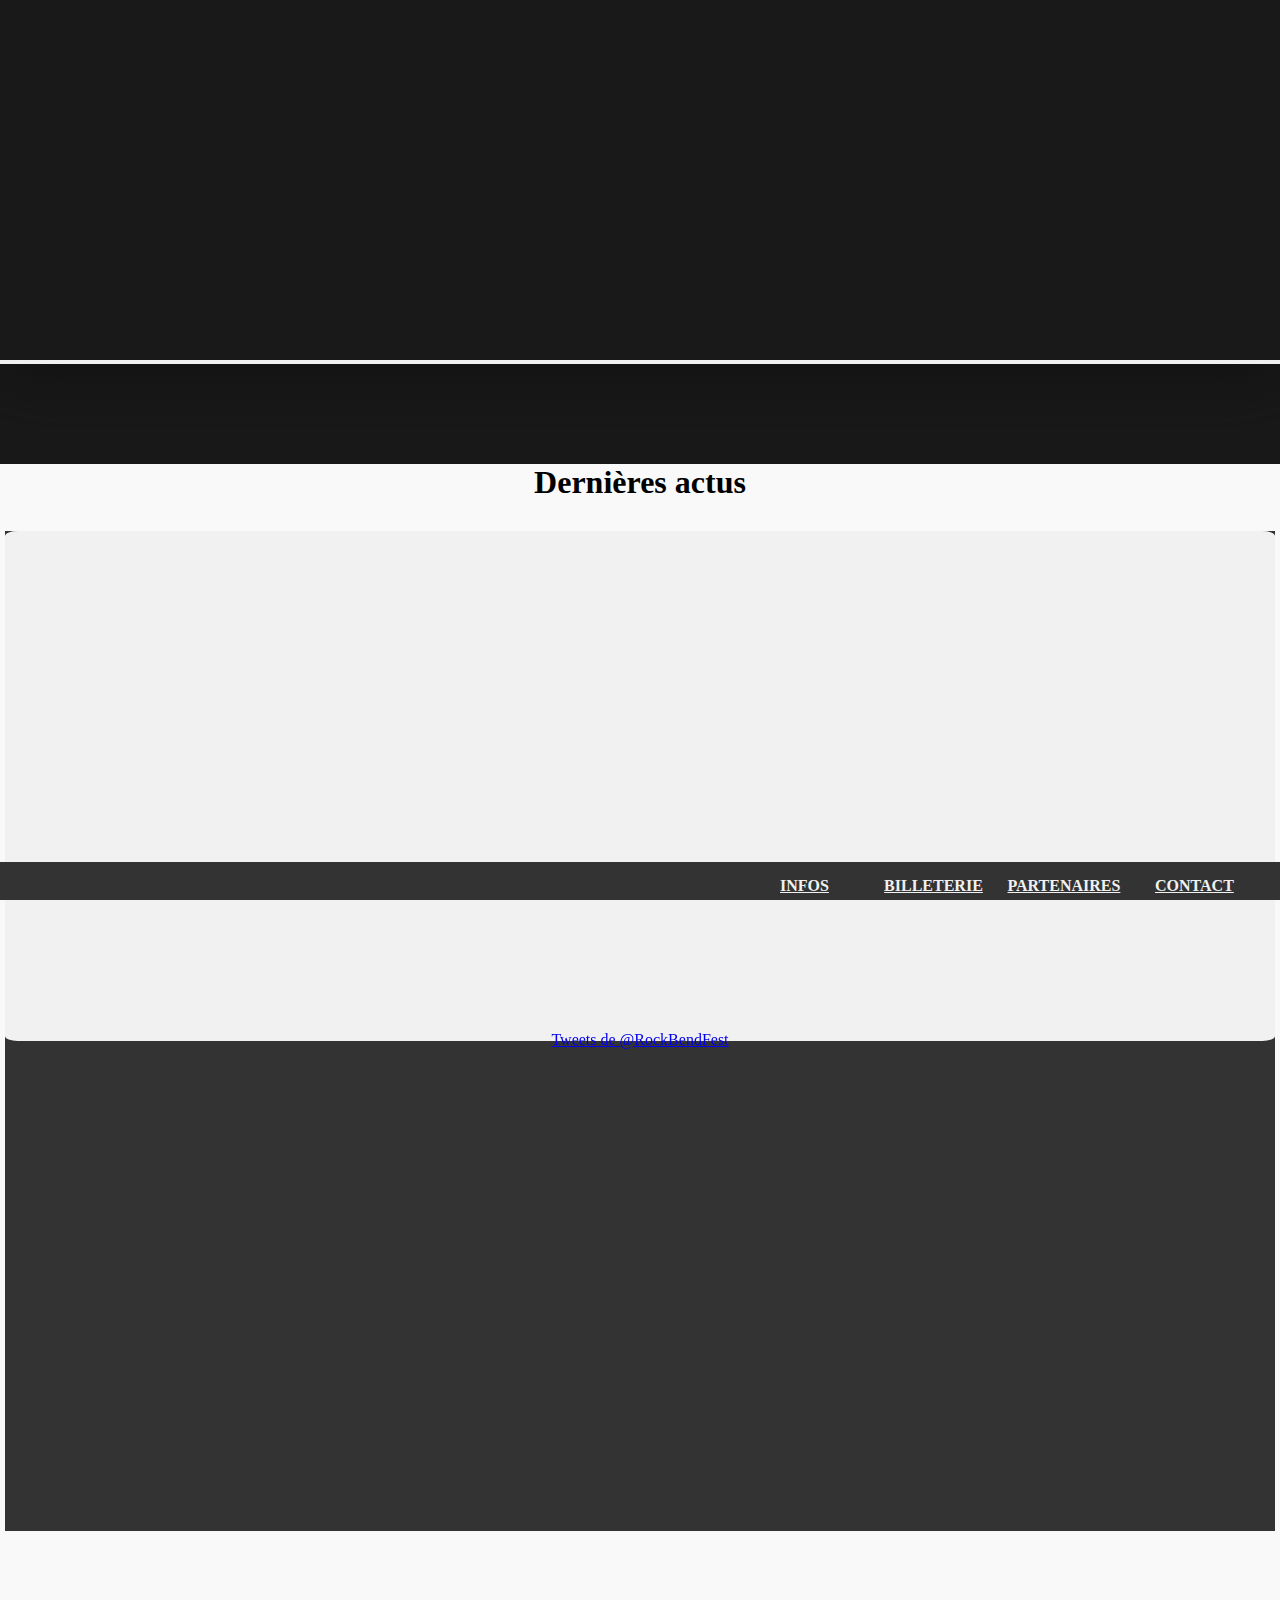
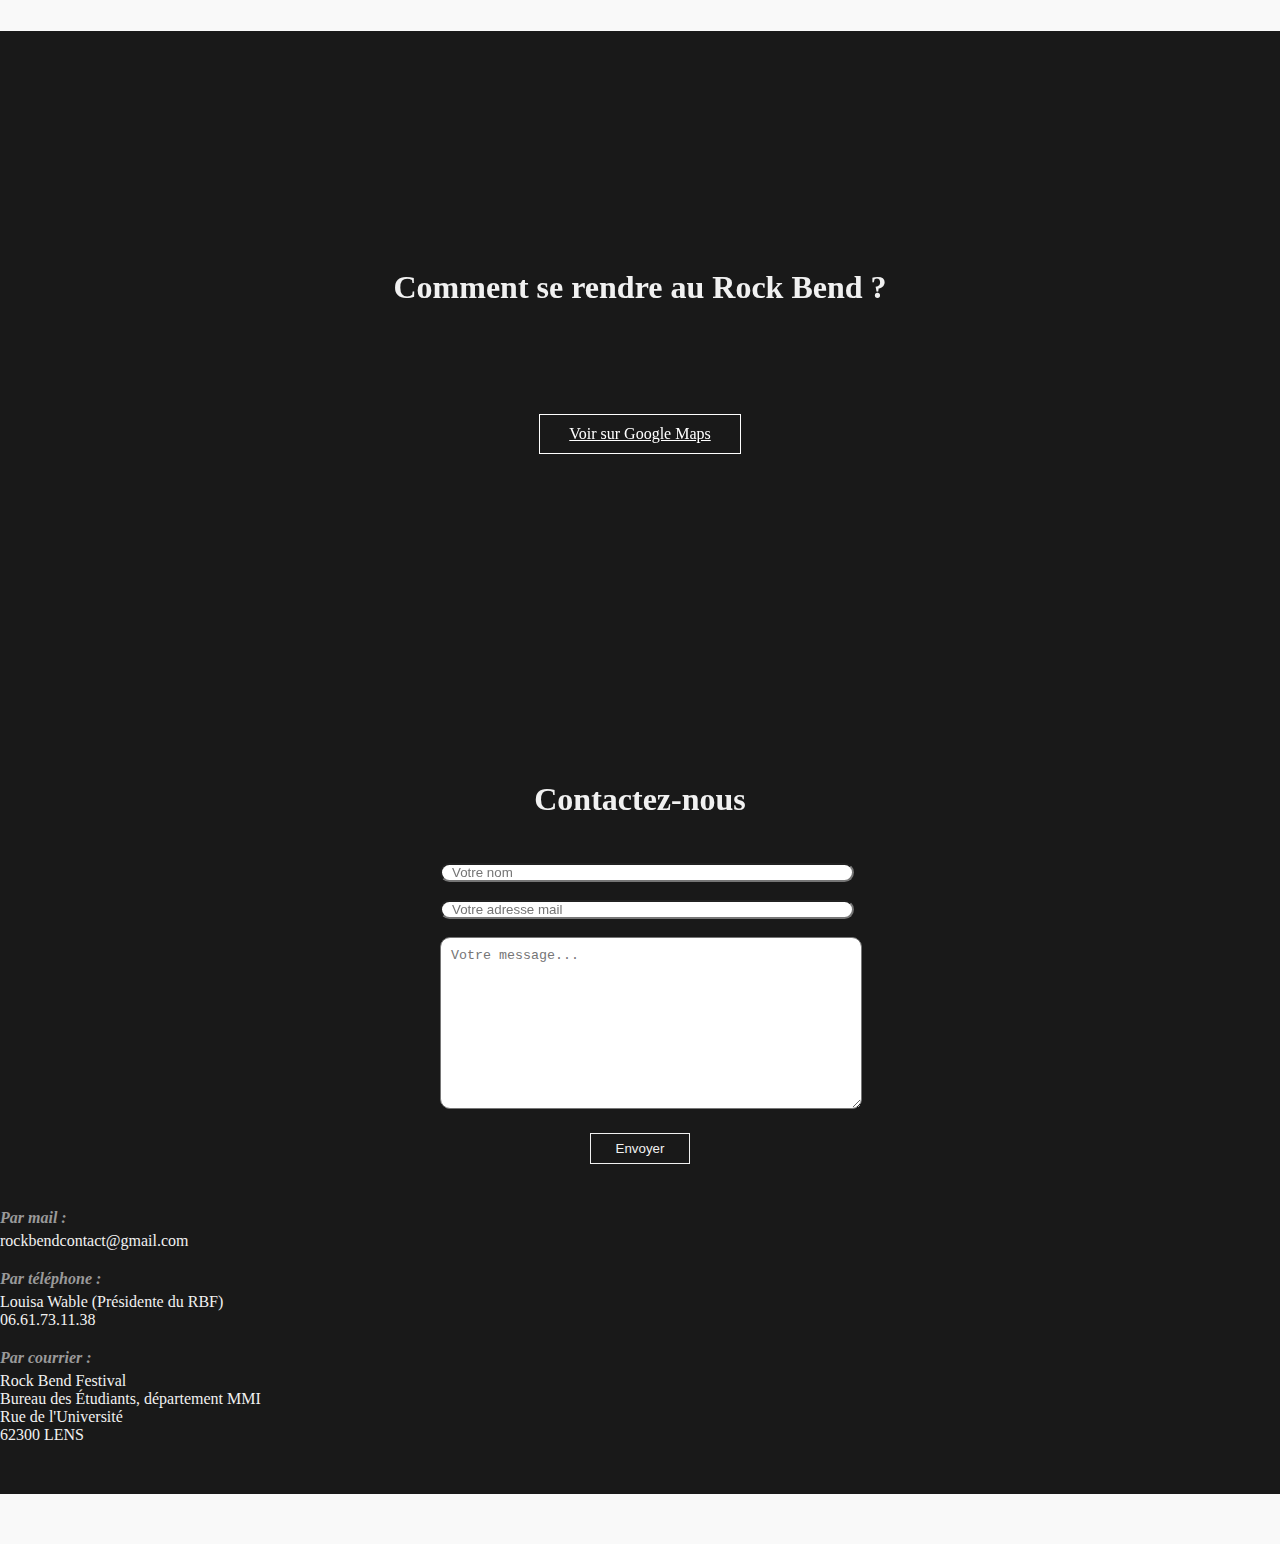
==== home.html @ afd0578c "Contact" ====
<!DOCTYPE html>
<html lang="en">
<head>
    <meta charset="UTF-8">
    <title>Accueil | Rock Bend Festival Édition 2015</title>
    
    <!-- Bootstrap -->
    <link href="bootstrap/css/bootstrap.min.css" rel="stylesheet">
    
    <link rel="stylesheet" href="css/style-home.css">
</head>

<body>
    
    <header></header>
    
    <nav>
        <ul>
            <li><a href="#">Infos</a></li>
            <li><a href="#">Billeterie</a></li>
            <li><a href="#">Partenaires</a></li>
            <li><a href="#">Contact</a></li>
        </ul>
    </nav>
    
    <div id="content" class='container-fluid'>
        <div class="row" id="res-sociaux">
            <h1>Dernières actus</h1>
            <div class="col-md-2"></div>
            <div class="col-md-4" id="facebook">
                <iframe src="http://www.facebook.com/plugins/likebox.php?href=http%3A%2F%2Fwww.facebook.com%2F422938247829633&width=600&colorscheme=light&show_faces=true&border_color&stream=true&header=true&height=435" scrolling="yes" frameborder="0" style="height:100%; background: #f1f1f1; " allowtransparency="true"></iframe>
            </div>
            <div class="col-md-4" id="twitter">
                <a class="twitter-timeline" href="https://twitter.com/RockBendFest" data-widget-id="570180156849782784">Tweets de @RockBendFest</a>
                <script>!function(d,s,id){var js,fjs=d.getElementsByTagName(s)[0],p=/^http:/.test(d.location)?'http':'https';if(!d.getElementById(id)){js=d.createElement(s);js.id=id;js.src=p+"://platform.twitter.com/widgets.js";fjs.parentNode.insertBefore(js,fjs);}}(document,"script","twitter-wjs");</script>
            </div>
            <div class="col-md-2"></div>
        </div>
        
        <div class="row" id="map">
            <iframe src="https://www.google.com/maps/embed?pb=!1m18!1m12!1m3!1d40793.897845920765!2d2.794812936181639!3d50.280379373465536!2m3!1f0!2f0!3f0!3m2!1i1024!2i768!4f13.1!3m3!1m2!1s0x0000000000000000%3A0xb6f6dacd70e7005d!2sMaison+des+%C3%89tudiants!5e0!3m2!1sfr!2sfr!4v1424788912874" frameborder="0" style="border:0"></iframe>
            <div class="overlay">
                <h1>Comment se rendre au Rock Bend ?</h1>
                <a class="lien-map" href="https://www.google.fr/maps/place/Maison+des+%C3%89tudiants/@50.2803794,2.7948129,13z/data=!4m5!1m2!2m1!1smaison+des+%C3%A9tudiants+arras!3m1!1s0x0000000000000000:0xb6f6dacd70e7005d" target="_blank">Voir sur Google Maps</a>
            </div>
        </div>
        
        <div class="row" id="contact">
            <h1>Contactez-nous</h1>
            <div class="col-md-3"></div>
            <div class="col-md-4">
                <form entype="text/plain" action="mailto:rockbendcontact@gmail.com" method="post">
                    <input name="nom" type="text" placeholder="Votre nom" id="nom" required>
                    <br/><input name="mail" type="mail" placeholder="Votre adresse mail" id="mail" required>
                    <br/><textarea required name="message" placeholder="Votre message..." id="message" cols="30" rows="10"></textarea>
                    <br/><input type="submit" name="send" id="send" value="Envoyer">
                </form>
            </div>
            <div class="col-md-3">
                <p class="coordonnees">
                    <span class="subtitle">Par mail :</span>
                    <span class="mail-rbf">rockbendcontact@gmail.com</span>
                    <span class="subtitle">Par téléphone :</span>
                    <span class="jude">Louisa Wable (Présidente du RBF)<br/>06.61.73.11.38</span>
                    <span class="subtitle">Par courrier :</span>
                    <span class="adresse">Rock Bend Festival
                    <br/>Bureau des Étudiants, département MMI
                    <br/>Rue de l'Université
                    <br/>62300 LENS</span>
                </p>
            </div>
            <div class="col-md-2"></div>
        </div>
        
    </div>
    
    <!-- jQuery (necessary for Bootstrap's JavaScript plugins) -->
    <script src="https://ajax.googleapis.com/ajax/libs/jquery/1.11.2/jquery.min.js"></script>
    <!-- Include all compiled plugins (below), or include individual files as needed -->
    <script src="bootstrap/js/bootstrap.min.js"></script>
</body>

</html>
---- css/style-home.css ----
* {margin: 0;padding: 0}

html,body
{
    background-color: #191919;
}

header
{
    background: url('../img/header-small.jpg') no-repeat 75% 0;
    background-size: cover;
    height:40vh;
    width:100%;
    position:relative;
    border-bottom: #f1f1f1 solid 4px;
    -moz-box-shadow: 0px 10px 60px px #111;
	-webkit-box-shadow: 0px 10px 60px 0px #111;
	-o-box-shadow: 0px 10px 60px 0px #111;
	box-shadow: 0px 10px 60px 0px #111;
    z-index: 150;
}

nav
{
    background-color: #333;
    height:auto;
    position:fixed;
    width: 100%;
    right:0;
    bottom:0;
    z-index: 120;
}

nav ul
{
    list-style: none;
    text-align: right;
    margin-right: 2%;
}

nav li
{
    text-align: center;
    display: inline-block;
    margin-top: 10px;
    min-width: 120px;
    margin-right:5px;
    position: relative;
}

nav a
{
    padding:5px;
    background-color: #333;
    height: 100%;
    width:100%;
    display: block;
    position: relative;
    color:#f1f1f1;
    text-transform:uppercase;
    font-weight: bold;
    transition: background-color 0.3s ease-in,
        color 0.3s ease-in;
}

nav a:hover
{
    text-decoration: none;
    color:#333;
    background-color: #f1f1f1;
}

#content
{
    height:auto;
    width:100%;;
    margin: 0 auto;
    background-color: #f9f9f9;
    position: relative;
    padding-bottom: 50px;
    z-index: 100;
}

#res-sociaux
{
    margin-top: 100px;
}

@media screen and (min-width:992px) {
    #res-sociaux #facebook, 
    #res-sociaux #twitter
    {background-color: #333;margin: auto 5px;}
    #res-sociaux #facebook iframe
    {width:100%;}
}

@media screen and (max-width:992px) {
    #res-sociaux #facebook, 
    #res-sociaux #twitter
    {width:100%;margin: 5px auto;}
    #res-sociaux #facebook iframe
    {width:520px;}
}

#res-sociaux #facebook, 
#res-sociaux #twitter
{
    display: block;
    text-align: center;
    height:500px;
}

#res-sociaux #facebook iframe
{
    border-radius:1%;
    padding-top:10px;
}

#res-sociaux h1
{
    text-align: center;
    margin-bottom: 30px;
}

#map
{
    height:80vh;
    margin-top: 100px;
    background-color: #191919;
}

#map iframe
{
    width:100%;
    height:100%;
    opacity:0.3;
}

#map .overlay
{
/*    background-color: rgba(255,0,0,0.1);*/
    position: relative;
    height:80.5vh;
    margin-top: -81vh;
}

#map h1
{
    margin: 0;
    text-align: center;
    color: #f1f1f1;
    padding-top: 27vh;
}

#map .lien-map
{
    color:#fff;
    display:block;
    width:200px;
    margin: 12vh auto 0;
    text-align: center;
    padding-top:10px;
    padding-bottom:10px;
    border:1px solid #fff;
    transition: background-color 0.3s ease-in-out;
}

#map .lien-map:hover
{
    background-color: rgba(255,0,0,0.5);
    text-decoration: none;
}

#contact
{
    background-color: #191919;
    padding-bottom: 50px;
}

#contact h1
{
    text-align: center;
    color:#f1f1f1;
    padding-top: 30px;
}

#contact form
{
    display: block;
    width:400px;
    margin:5vh auto 0;
}

#contact #nom,
#contact #mail
{
    width:100%;
    margin-bottom: 2vh;
    border-radius:10px;
    padding-left: 10px;
}

#contact #message
{
    width:100%;
    max-width: 100%;
    border-radius:10px;
    padding:10px;
}

#contact #send
{
    width:100px;
    display: block;
    margin: 20px auto 0;
    padding-top:7px;
    padding-bottom:7px;
    background-color: rgba(0,0,0,0);
    color:#f1f1f1;
    border:#f1f1f1 solid 1px;
    transition: background-color 0.3s ease-in-out;
}

#contact #send:hover
{
    background-color: rgba(255,0,0,0.5);   
}

#contact .coordonnees
{
    margin-top: 5vh;
    color: #f1f1f1;
}

#contact .subtitle
{
    font-weight: bold;
    color:#999;
    font-style: italic;
    display: block;
    margin-top: 20px;
    margin-bottom: 5px;
}

@media screen and (max-width:992px) {
    #contact .coordonnees
    {
        text-align: center;
        margin-top: 60px;
    }
}
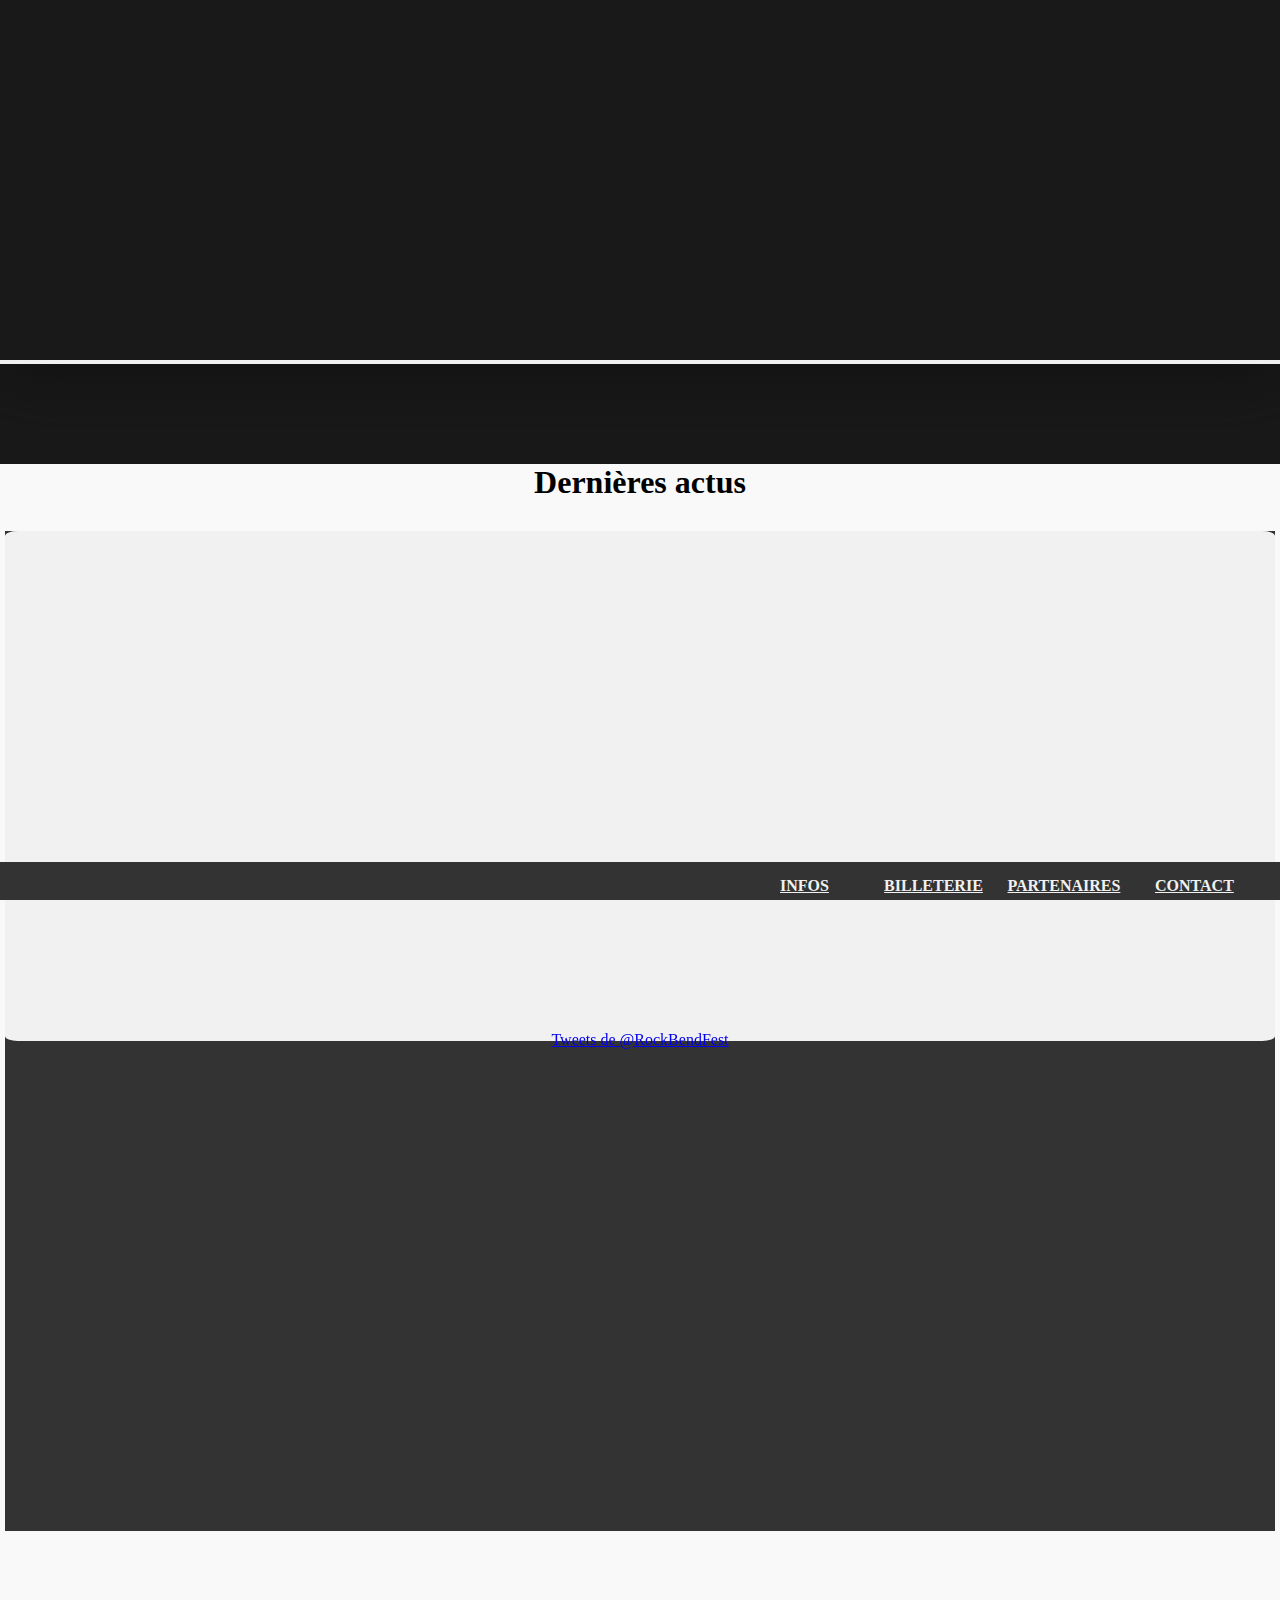
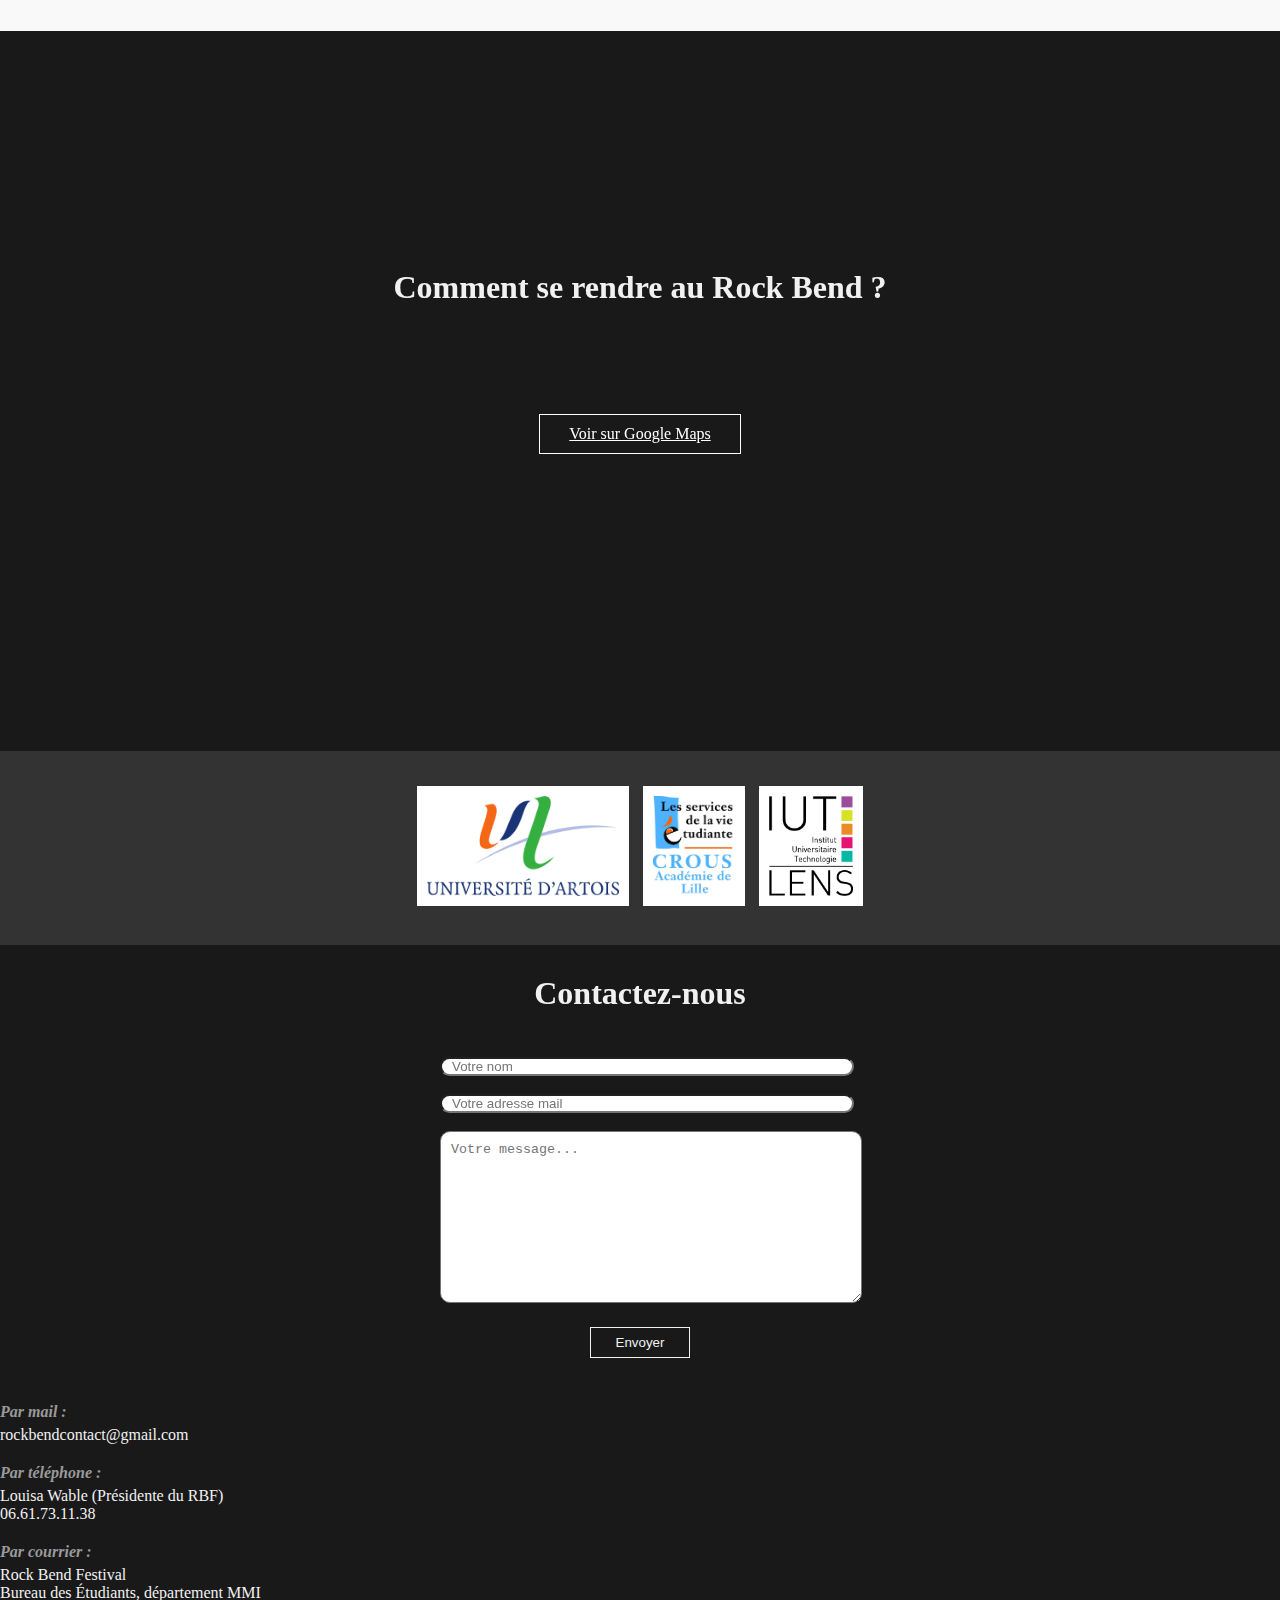
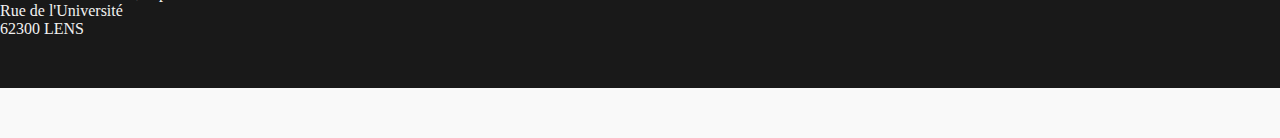
==== commit ea16cd99: "Partenaires" ====
--- a/home.html
+++ b/home.html
@@ -45,6 +45,12 @@
             </div>
         </div>
         
+        <div class="row" id="partenaires">
+            <a href="http://www.univ-artois.fr/" target="_blank"><img class="partner" src="img/logo-univ-artois.png" alt="Université d'Artois"></a>
+            <a href="http://www.crous-lille.fr/" target="_blank"><img class="partner" src="img/logo-crous-lille.jpg" alt="CROUS de Lille"></a>
+            <a href="http://www.iut-lens.univ-artois.fr/" target="_blank"><img class="partner" src="img/logo-iut-lens.png" alt="IUT de Lens"></a>
+        </div>
+        
         <div class="row" id="contact">
             <h1>Contactez-nous</h1>
             <div class="col-md-3"></div>
--- a/css/style-home.css
+++ b/css/style-home.css
@@ -171,6 +171,23 @@
     text-decoration: none;
 }
 
+#partenaires
+{
+    background-color: #333;
+    padding-top:30px;
+    padding-bottom:30px;
+    text-align: center;
+}
+
+#partenaires .partner
+{
+    margin: 5px;
+    height:100px;
+    background-color: #fff;
+    color:#333;
+    padding:10px;
+}
+
 #contact
 {
     background-color: #191919;
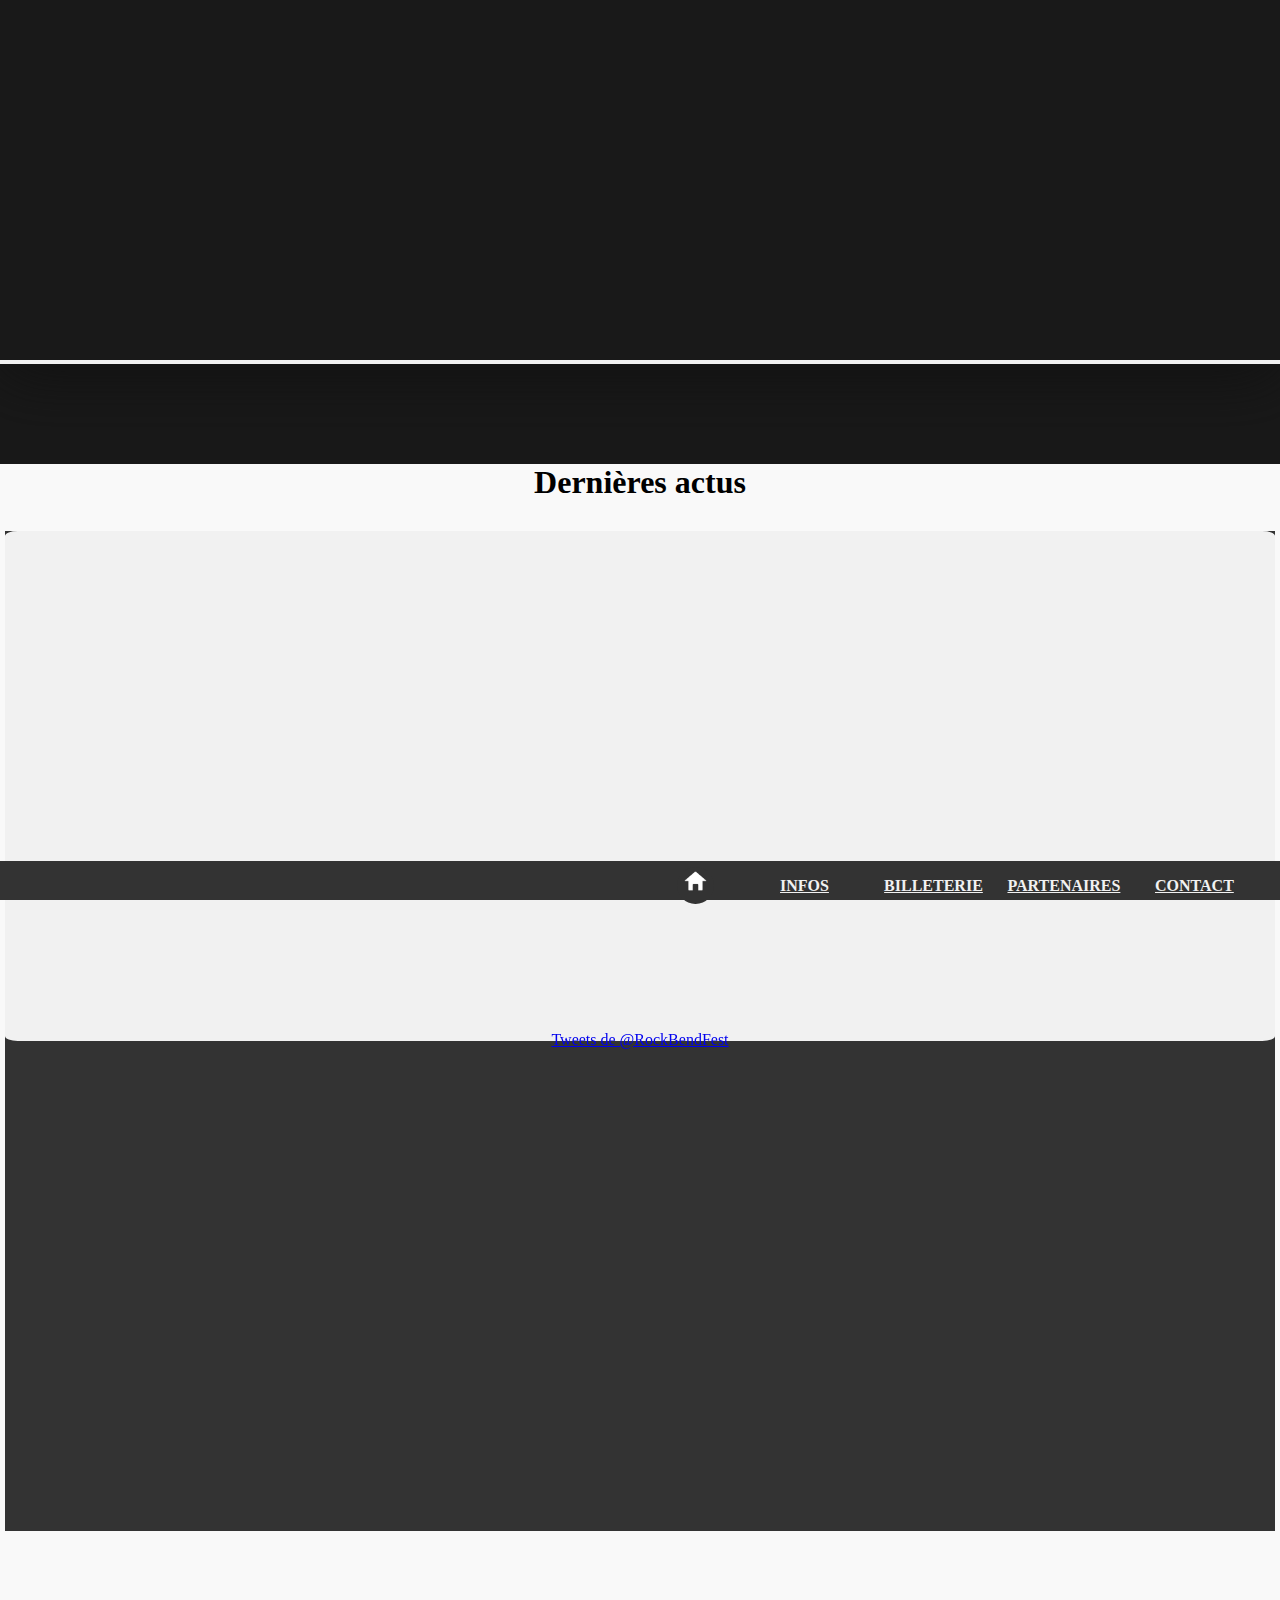
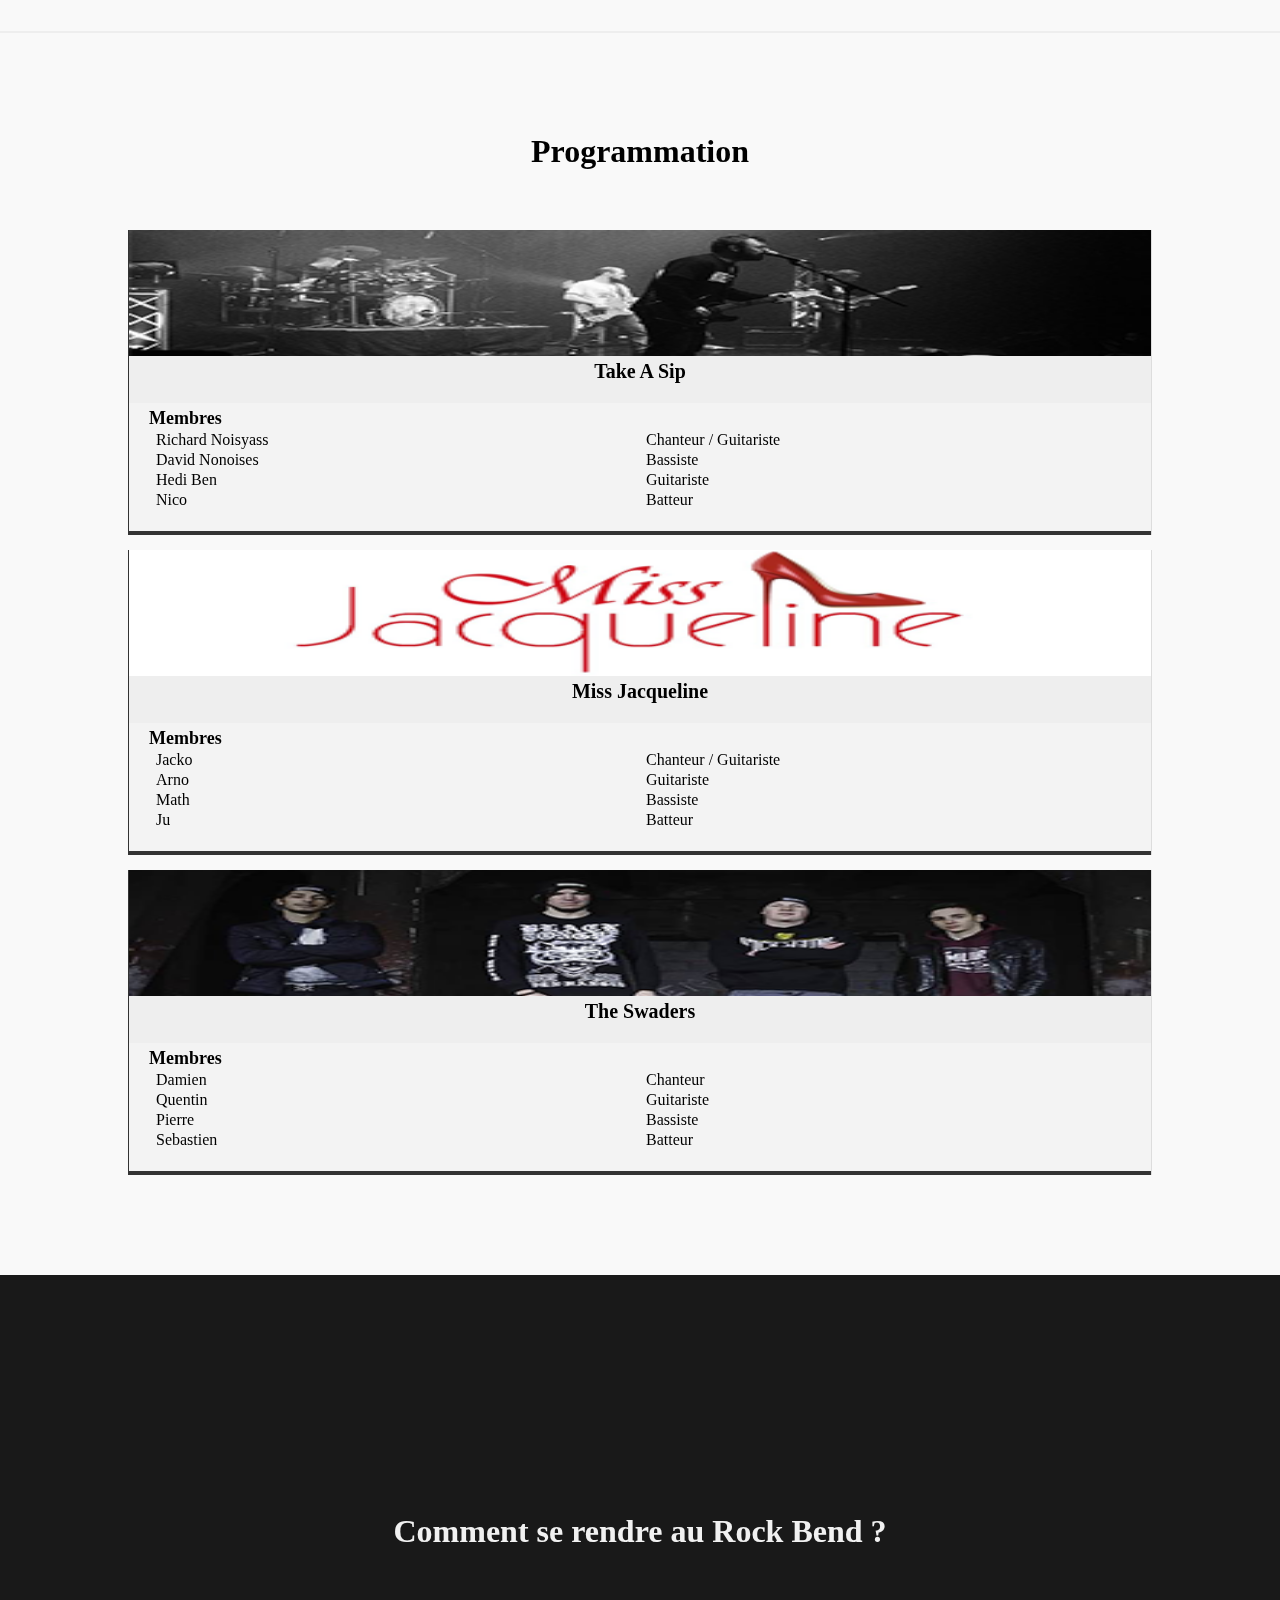
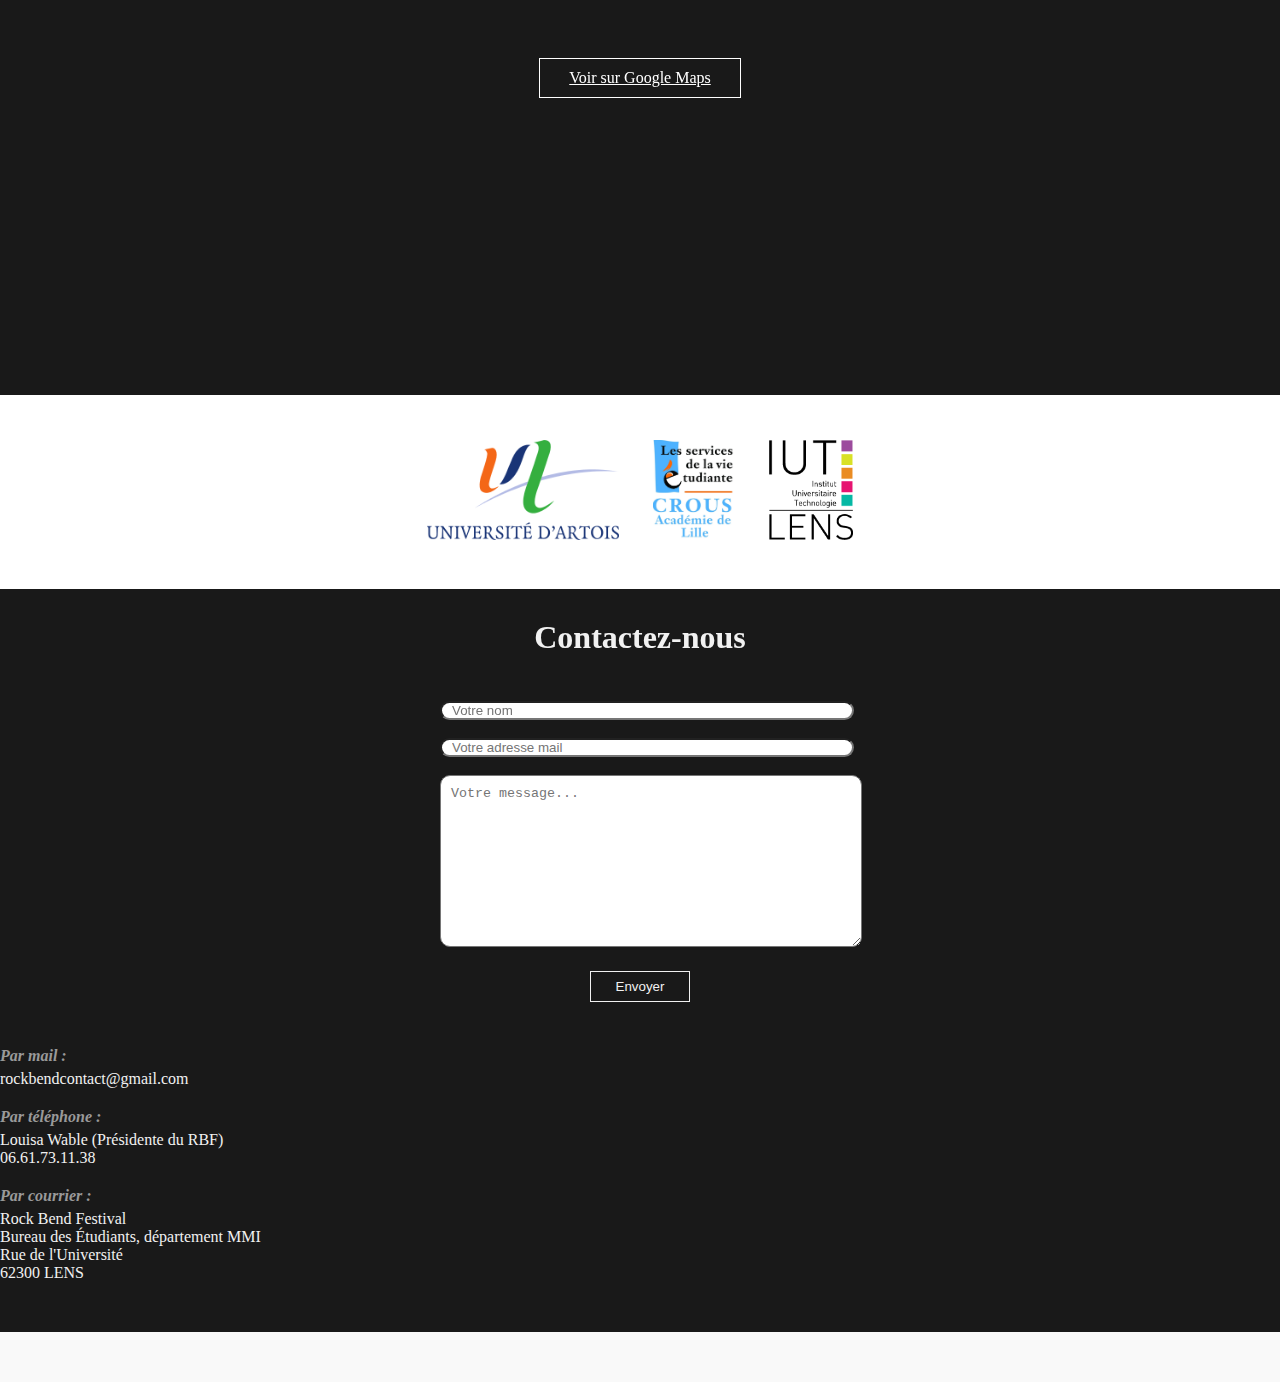
==== commit 18f6822a: "Progra" ====
--- a/home.html
+++ b/home.html
@@ -16,10 +16,11 @@
     
     <nav>
         <ul>
-            <li><a href="#">Infos</a></li>
-            <li><a href="#">Billeterie</a></li>
-            <li><a href="#">Partenaires</a></li>
-            <li><a href="#">Contact</a></li>
+            <li><a class="home-but" href="#"><img src="img/home.png" alt=""></a></li>
+            <li><a class="text-but" href="#">Infos</a></li>
+            <li><a class="text-but" href="#">Billeterie</a></li>
+            <li><a class="text-but" href="#">Partenaires</a></li>
+            <li><a class="text-but" href="#">Contact</a></li>
         </ul>
     </nav>
     
@@ -35,6 +36,49 @@
                 <script>!function(d,s,id){var js,fjs=d.getElementsByTagName(s)[0],p=/^http:/.test(d.location)?'http':'https';if(!d.getElementById(id)){js=d.createElement(s);js.id=id;js.src=p+"://platform.twitter.com/widgets.js";fjs.parentNode.insertBefore(js,fjs);}}(document,"script","twitter-wjs");</script>
             </div>
             <div class="col-md-2"></div>
+        </div>
+        
+        <div class="row" id="groups">
+            <h1>Programmation</h1>
+            <div class="col-md-4 gp">
+                <a href="https://www.facebook.com/takeasipcoverband/timeline" target="_blank"><img src="img/logo_take-a-sip.png" alt="Take A Sip" title="Take A Sip" /></a>
+                <h2>Take A Sip</h2>
+                <div class="gp-infos">
+                    <h3>Membres</h3>
+                    <table>
+                        <tr><td>Richard Noisyass</td><td>Chanteur / Guitariste</td></tr>
+                        <tr><td>David Nonoises</td><td>Bassiste</td></tr>
+                        <tr><td>Hedi Ben</td><td>Guitariste</td></tr>
+                        <tr><td>Nico</td><td>Batteur</td></tr>
+                    </table>
+                </div>
+            </div>
+            <div class="col-md-4 gp">
+                <a href="https://www.facebook.com/pages/Miss-Jacqueline/123150964407272?sk=timeline" target="_blank"><img src="img/logo_miss-jacqueline.png" alt="Miss Jacqueline" title="Miss Jacqueline" /></a>
+                <h2>Miss Jacqueline</h2>
+                <div class="gp-infos">
+                    <h3>Membres</h3>
+                    <table>
+                        <tr><td>Jacko</td><td>Chanteur / Guitariste</td></tr>
+                        <tr><td>Arno</td><td>Guitariste</td></tr>
+                        <tr><td>Math</td><td>Bassiste</td></tr>
+                        <tr><td>Ju</td><td>Batteur</td></tr>
+                    </table>
+                </div>
+            </div>
+            <div class="col-md-4 gp">
+                <a href="http://swadershc.bandcamp.com/" target="_blank"><img src="img/logo_swaders.png" alt="Swaders" title="The Swaders" /></a>
+                <h2>The Swaders</h2>
+                <div class="gp-infos">
+                    <h3>Membres</h3>
+                    <table>
+                        <tr><td>Damien</td><td>Chanteur</td></tr>
+                        <tr><td>Quentin</td><td>Guitariste</td></tr>
+                        <tr><td>Pierre</td><td>Bassiste</td></tr>
+                        <tr><td>Sebastien</td><td>Batteur</td></tr>
+                    </table>
+                </div>
+            </div>
         </div>
         
         <div class="row" id="map">
--- a/css/style-home.css
+++ b/css/style-home.css
@@ -48,7 +48,7 @@
     position: relative;
 }
 
-nav a
+nav .text-but
 {
     padding:5px;
     background-color: #333;
@@ -63,11 +63,31 @@
         color 0.3s ease-in;
 }
 
-nav a:hover
+nav .text-but:hover
 {
     text-decoration: none;
     color:#333;
     background-color: #f1f1f1;
+}
+
+nav .home-but
+{
+    margin-right: -50px;
+    background-color: #333;
+    padding:10px 7px;
+    border-radius:50%;
+    transition:all 0.3s ease-in-out;
+}
+
+nav .home-but img
+{
+    height:20px;
+}
+
+nav .home-but:hover
+{
+    background-color: #000;
+    -webkit-filter:invert(1);   
 }
 
 #content
@@ -84,6 +104,8 @@
 #res-sociaux
 {
     margin-top: 100px;
+    padding-bottom: 100px;
+    border-bottom:solid 2px #eee;
 }
 
 @media screen and (min-width:992px) {
@@ -122,6 +144,89 @@
     margin-bottom: 30px;
 }
 
+#groups
+{
+    width:80%;
+    margin:100px auto 0;
+}
+
+@media (min-width:992px) {
+    .gp { border-left:1px #333 solid; border-right:1px #ddd solid; }   
+}
+
+@media (max-width:992px) {
+    .gp { width:50%;margin:0 auto; }
+}
+
+.gp
+{
+    background-color: #eee;
+    padding:0;  
+    margin:15px auto;
+}
+
+.gp h2
+{
+    text-align: center;
+    color:#000;
+    width:100%;
+    font-size: 20px;
+    font-weight: bold;
+    margin-bottom: 20px;
+    
+}
+
+#groups h1
+{
+    text-align: center;  
+    margin-bottom: 60px;
+}
+
+#groups .gp img
+{
+    background-color: #000;
+    height:14vh;
+    width:100%;
+    position: relative;
+    transition: all 0.6s ease-in-out;
+    z-index: 100;
+}
+
+#groups .gp img:hover
+{
+    cursor: pointer;
+    box-shadow: 0px 10px 30px 0px #666;
+    transform: scale(1.1);
+    z-index: 200;
+}
+
+.gp-infos
+{
+    background-color: #f3f3f3; 
+    padding-bottom: 20px;
+    padding-left: 20px;
+    padding-right: 20px;
+    padding-top: 5px;
+    border-bottom: 4px solid #333;
+}
+
+.gp-infos h3
+{
+    padding:0;
+    font-size: 18px;
+}
+
+.gp-infos table
+{
+    width:100%;
+}
+
+.gp-infos table td
+{
+    padding:0 5px;
+    width:50%;
+}
+
 #map
 {
     height:80vh;
@@ -173,7 +278,7 @@
 
 #partenaires
 {
-    background-color: #333;
+    background-color: #fff;
     padding-top:30px;
     padding-bottom:30px;
     text-align: center;
